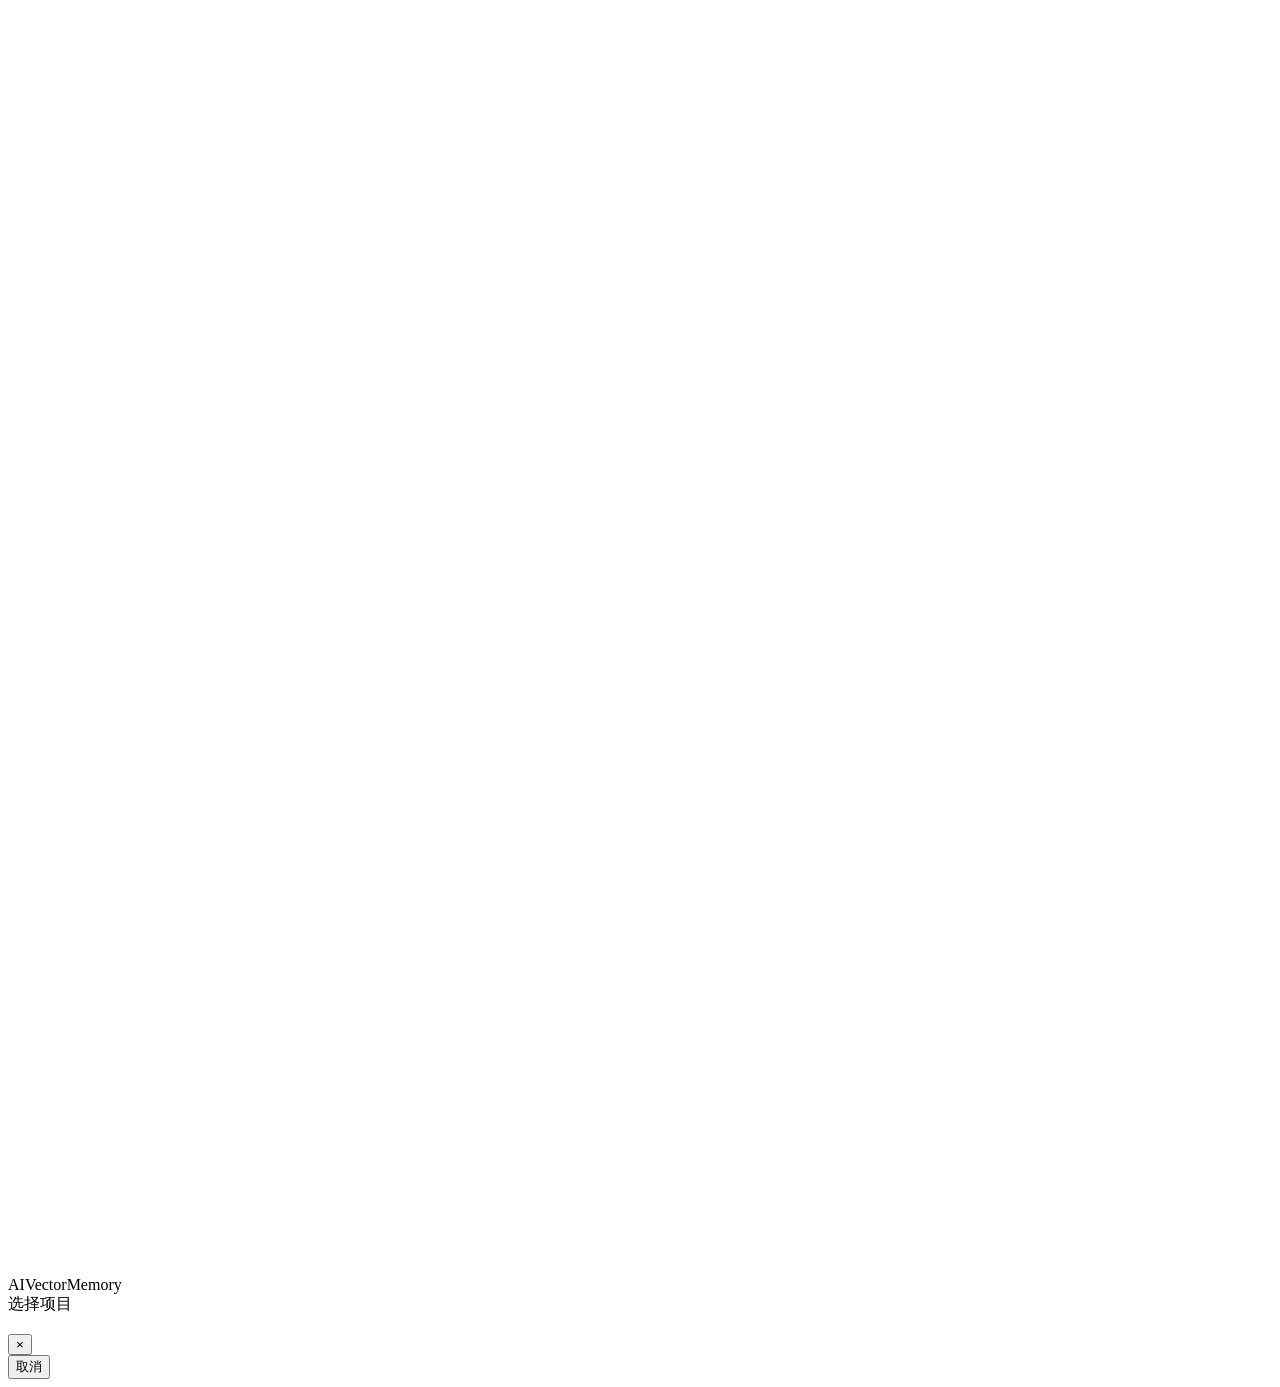
==== aivectormemory/web/static/index.html @ 80e7e63c "feat: Web看板增加--quiet/--daemon参数、问题跟踪增删改归档、全部列表页点击行弹编辑" ====
<!DOCTYPE html>
<html lang="zh-CN">
<head>
<meta charset="UTF-8">
<meta name="viewport" content="width=device-width, initial-scale=1.0">
<title>AIVectorMemory 看板</title>
<link rel="stylesheet" href="/style.css">
</head>
<body>
<div id="project-select" class="project-select">
  <div class="project-select__header">
    <div class="project-select__logo">
      <svg viewBox="0 0 28 28" fill="none">
        <line class="edge" x1="14" y1="6" x2="6" y2="16"/>
        <line class="edge" x1="14" y1="6" x2="22" y2="16"/>
        <line class="edge" x1="6" y1="16" x2="22" y2="16"/>
        <line class="edge" x1="14" y1="6" x2="14" y2="24"/>
        <line class="edge" x1="6" y1="16" x2="14" y2="24"/>
        <line class="edge" x1="22" y1="16" x2="14" y2="24"/>
        <circle class="node" cx="14" cy="6" r="3.5"/>
        <circle class="node" cx="6" cy="16" r="3"/>
        <circle class="node" cx="22" cy="16" r="3"/>
        <circle class="node" cx="14" cy="24" r="2.5"/>
      </svg>
      <span>AIVectorMemory</span>
    </div>
    <div class="project-select__title" data-i18n="selectProject">选择项目</div>
  </div>
  <div id="lang-switcher-project" class="lang-switcher lang-switcher--topright"></div>
  <div id="project-grid" class="project-grid"></div>
  <div id="project-select-footer" class="project-select__footer"></div>
</div>
<div id="app" style="display:none">
  <nav class="sidebar">
    <div class="logo">
      <svg class="logo-icon" viewBox="0 0 28 28" fill="none">
        <line class="edge" x1="14" y1="6" x2="6" y2="16"/>
        <line class="edge" x1="14" y1="6" x2="22" y2="16"/>
        <line class="edge" x1="6" y1="16" x2="22" y2="16"/>
        <line class="edge" x1="14" y1="6" x2="14" y2="24"/>
        <line class="edge" x1="6" y1="16" x2="14" y2="24"/>
        <line class="edge" x1="22" y1="16" x2="14" y2="24"/>
        <circle class="node" cx="14" cy="6" r="3.5"/>
        <circle class="node" cx="6" cy="16" r="3"/>
        <circle class="node" cx="22" cy="16" r="3"/>
        <circle class="node" cx="14" cy="24" r="2.5"/>
      </svg>
      <span>AIVectorMemory</span>
    </div>
    <div id="sidebar-project-info" class="sidebar-project-info" style="display:none">
      <svg viewBox="0 0 24 24" fill="none" stroke="currentColor" stroke-width="2"><polyline points="15 18 9 12 15 6"/></svg>
      <span class="sidebar-project-info__name" id="sidebar-project-name"></span>
    </div>
    <ul class="nav-list">
      <li class="nav-item active" data-tab="stats">
        <svg class="nav-icon" viewBox="0 0 24 24" fill="none" stroke="currentColor" stroke-width="2"><rect x="3" y="3" width="7" height="7"/><rect x="14" y="3" width="7" height="7"/><rect x="3" y="14" width="7" height="7"/><rect x="14" y="14" width="7" height="7"/></svg>
        <span data-i18n="stats">统计概览</span>
      </li>
      <li class="nav-item" data-tab="project-memories">
        <svg class="nav-icon" viewBox="0 0 24 24" fill="none" stroke="currentColor" stroke-width="2"><path d="M22 19a2 2 0 0 1-2 2H4a2 2 0 0 1-2-2V5a2 2 0 0 1 2-2h5l2 3h9a2 2 0 0 1 2 2z"/></svg>
        <span data-i18n="projectMemories">项目记忆</span>
      </li>
      <li class="nav-item" data-tab="user-memories">
        <svg class="nav-icon" viewBox="0 0 24 24" fill="none" stroke="currentColor" stroke-width="2"><path d="M20 21v-2a4 4 0 0 0-4-4H8a4 4 0 0 0-4 4v2"/><circle cx="12" cy="7" r="4"/></svg>
        <span data-i18n="globalMemories">全局记忆</span>
      </li>
      <li class="nav-item" data-tab="status">
        <svg class="nav-icon" viewBox="0 0 24 24" fill="none" stroke="currentColor" stroke-width="2"><polyline points="22 12 18 12 15 21 9 3 6 12 2 12"/></svg>
        <span data-i18n="sessionStatus">会话状态</span>
      </li>
      <li class="nav-item" data-tab="tags">
        <svg class="nav-icon" viewBox="0 0 24 24" fill="none" stroke="currentColor" stroke-width="2"><path d="M20.59 13.41l-7.17 7.17a2 2 0 0 1-2.83 0L2 12V2h10l8.59 8.59a2 2 0 0 1 0 2.82z"/><line x1="7" y1="7" x2="7.01" y2="7"/></svg>
        <span data-i18n="tagManagement">标签管理</span>
      </li>
      <li class="nav-item" data-tab="issues">
        <svg class="nav-icon" viewBox="0 0 24 24" fill="none" stroke="currentColor" stroke-width="2"><circle cx="12" cy="12" r="10"/><line x1="12" y1="8" x2="12" y2="12"/><line x1="12" y1="16" x2="12.01" y2="16"/></svg>
        <span data-i18n="issueTracking">问题跟踪</span>
      </li>
    </ul>
    <div class="sidebar-decor">
      <svg viewBox="0 0 192 60" fill="none">
        <line class="edge-flow" x1="20" y1="30" x2="60" y2="15" stroke="#6366F1" stroke-width="1"/>
        <line class="edge-flow" x1="60" y1="15" x2="96" y2="40" stroke="#818CF8" stroke-width="1"/>
        <line class="edge-flow" x1="96" y1="40" x2="140" y2="20" stroke="#3B82F6" stroke-width="1"/>
        <line class="edge-flow" x1="140" y1="20" x2="172" y2="35" stroke="#06B6D4" stroke-width="1"/>
        <line class="edge-flow" x1="20" y1="30" x2="96" y2="40" stroke="#4F46E5" stroke-width="0.5" opacity="0.3"/>
        <line class="edge-flow" x1="60" y1="15" x2="140" y2="20" stroke="#818CF8" stroke-width="0.5" opacity="0.3"/>
        <circle class="node-pulse" cx="20" cy="30" r="3" fill="#6366F1"/>
        <circle class="node-pulse" cx="60" cy="15" r="4" fill="#818CF8"/>
        <circle class="node-pulse" cx="96" cy="40" r="3.5" fill="#3B82F6"/>
        <circle class="node-pulse" cx="140" cy="20" r="3" fill="#06B6D4"/>
        <circle class="node-pulse" cx="172" cy="35" r="2.5" fill="#22D3EE"/>
      </svg>
    </div>
  </nav>
  <main class="content">
    <div id="lang-switcher-sidebar" class="lang-switcher lang-switcher--topright"></div>
    <section id="tab-stats" class="tab-panel active">
      <div class="page-header"><h2 class="page-title" data-i18n="stats">统计概览</h2></div>
      <div id="stats-content" class="stats-grid"></div>
      <div id="vector-network-container"></div>
    </section>
    <section id="tab-project-memories" class="tab-panel">
      <div class="page-header">
        <h2 class="page-title" data-i18n="projectMemories">项目记忆</h2>
        <span id="project-count" class="page-count"></span>
      </div>
      <div class="toolbar">
        <div class="search-box">
          <svg class="search-icon" viewBox="0 0 24 24" fill="none" stroke="currentColor" stroke-width="2"><circle cx="11" cy="11" r="8"/><line x1="21" y1="21" x2="16.65" y2="16.65"/></svg>
          <input type="text" id="project-search" placeholder="搜索项目记忆..." data-i18n-placeholder="searchProject" class="search-input">
          <button class="search-clear hidden" id="project-search-clear">&times;</button>
        </div>
        <div class="toolbar-right">
          <button class="btn btn--secondary btn--sm" id="btn-export" data-i18n="exportBtn">导出</button>
          <button class="btn btn--secondary btn--sm" id="btn-import" data-i18n="importBtn">导入</button>
          <input type="file" id="import-file" accept=".json" style="display:none">
        </div>
      </div>
      <div id="project-memory-list" class="card-list"></div>
      <div id="project-pager" class="pager"></div>
    </section>
    <section id="tab-user-memories" class="tab-panel">
      <div class="page-header">
        <h2 class="page-title" data-i18n="globalMemories">全局记忆</h2>
        <span id="user-count" class="page-count"></span>
      </div>
      <div class="toolbar">
        <div class="search-box">
          <svg class="search-icon" viewBox="0 0 24 24" fill="none" stroke="currentColor" stroke-width="2"><circle cx="11" cy="11" r="8"/><line x1="21" y1="21" x2="16.65" y2="16.65"/></svg>
          <input type="text" id="user-search" placeholder="搜索全局记忆..." data-i18n-placeholder="searchGlobal" class="search-input">
          <button class="search-clear hidden" id="user-search-clear">&times;</button>
        </div>
      </div>
      <div id="user-memory-list" class="card-list"></div>
      <div id="user-pager" class="pager"></div>
    </section>
    <section id="tab-status" class="tab-panel">
      <div class="page-header"><h2 class="page-title" data-i18n="sessionStatus">会话状态</h2></div>
      <div id="status-content" class="status-panel"></div>
    </section>
    <section id="tab-tags" class="tab-panel">
      <div class="page-header">
        <h2 class="page-title" data-i18n="tagManagement">标签管理</h2>
        <span id="tag-total-count" class="page-count"></span>
      </div>
      <div class="toolbar">
        <div class="search-box">
          <svg class="search-icon" viewBox="0 0 24 24" fill="none" stroke="currentColor" stroke-width="2"><circle cx="11" cy="11" r="8"/><line x1="21" y1="21" x2="16.65" y2="16.65"/></svg>
          <input type="text" id="tag-search" placeholder="搜索标签..." data-i18n-placeholder="searchTag" class="search-input">
          <button class="search-clear hidden" id="tag-search-clear">&times;</button>
        </div>
      </div>
      <div id="tag-batch-bar" class="batch-bar" style="display:none">
        <span class="batch-bar__info"><span data-i18n="selected">已选</span> <strong id="tag-selected-count">0</strong> <span data-i18n="tagsUnit">个标签</span></span>
        <button class="btn btn--primary btn--sm" id="tag-batch-merge" data-i18n="batchMerge">合并为...</button>
        <button class="btn btn--danger btn--sm" id="tag-batch-delete" data-i18n="batchDelete">批量删除</button>
        <button class="btn btn--ghost btn--sm" id="tag-batch-cancel" data-i18n="cancelSelect">取消选择</button>
      </div>
      <table class="tag-table">
        <thead>
          <tr>
            <th style="width:40px"><label class="select-all"><input type="checkbox" id="tag-select-all"></label></th>
            <th data-i18n="tagName">标签名</th>
            <th style="width:100px" data-i18n="memoryCount">记忆数</th>
            <th style="width:160px" data-i18n="actions">操作</th>
          </tr>
        </thead>
        <tbody id="tag-table-body"></tbody>
      </table>
    </section>
    <section id="tab-issues" class="tab-panel">
      <div class="page-header"><h2 class="page-title" data-i18n="issueTracking">问题跟踪</h2></div>
      <div class="toolbar">
        <input type="date" id="issue-date" class="filter-input">
        <select id="issue-status-filter" class="filter-select">
          <option value="" data-i18n="allStatus">全部状态</option>
          <option value="pending" data-i18n="status.pending">待处理</option>
          <option value="in_progress" data-i18n="status.in_progress">进行中</option>
          <option value="completed" data-i18n="status.completed">已完成</option>
          <option value="archived" data-i18n="status.archived">已归档</option>
        </select>
        <div class="toolbar-right">
          <button class="btn btn--primary btn--sm" id="btn-add-issue" data-i18n="addIssue">添加问题</button>
        </div>
      </div>
      <div id="issue-list" class="card-list"></div>
    </section>
  </main>
</div>
<div id="modal" class="modal hidden">
  <div class="modal-overlay"></div>
  <div class="modal-body">
    <div class="modal-header">
      <h3 id="modal-title"></h3>
      <button class="modal-close">&times;</button>
    </div>
    <div id="modal-content"></div>
    <div class="modal-footer">
      <button class="btn btn--secondary modal-close" data-i18n="cancel">取消</button>
      <button id="modal-save" class="btn btn--primary" style="display:none" data-i18n="save">保存</button>
    </div>
  </div>
</div>
<div id="toast-container" class="toast-container"></div>
<script src="/i18n.js"></script>
<script src="/app.js"></script>
</body>
</html>
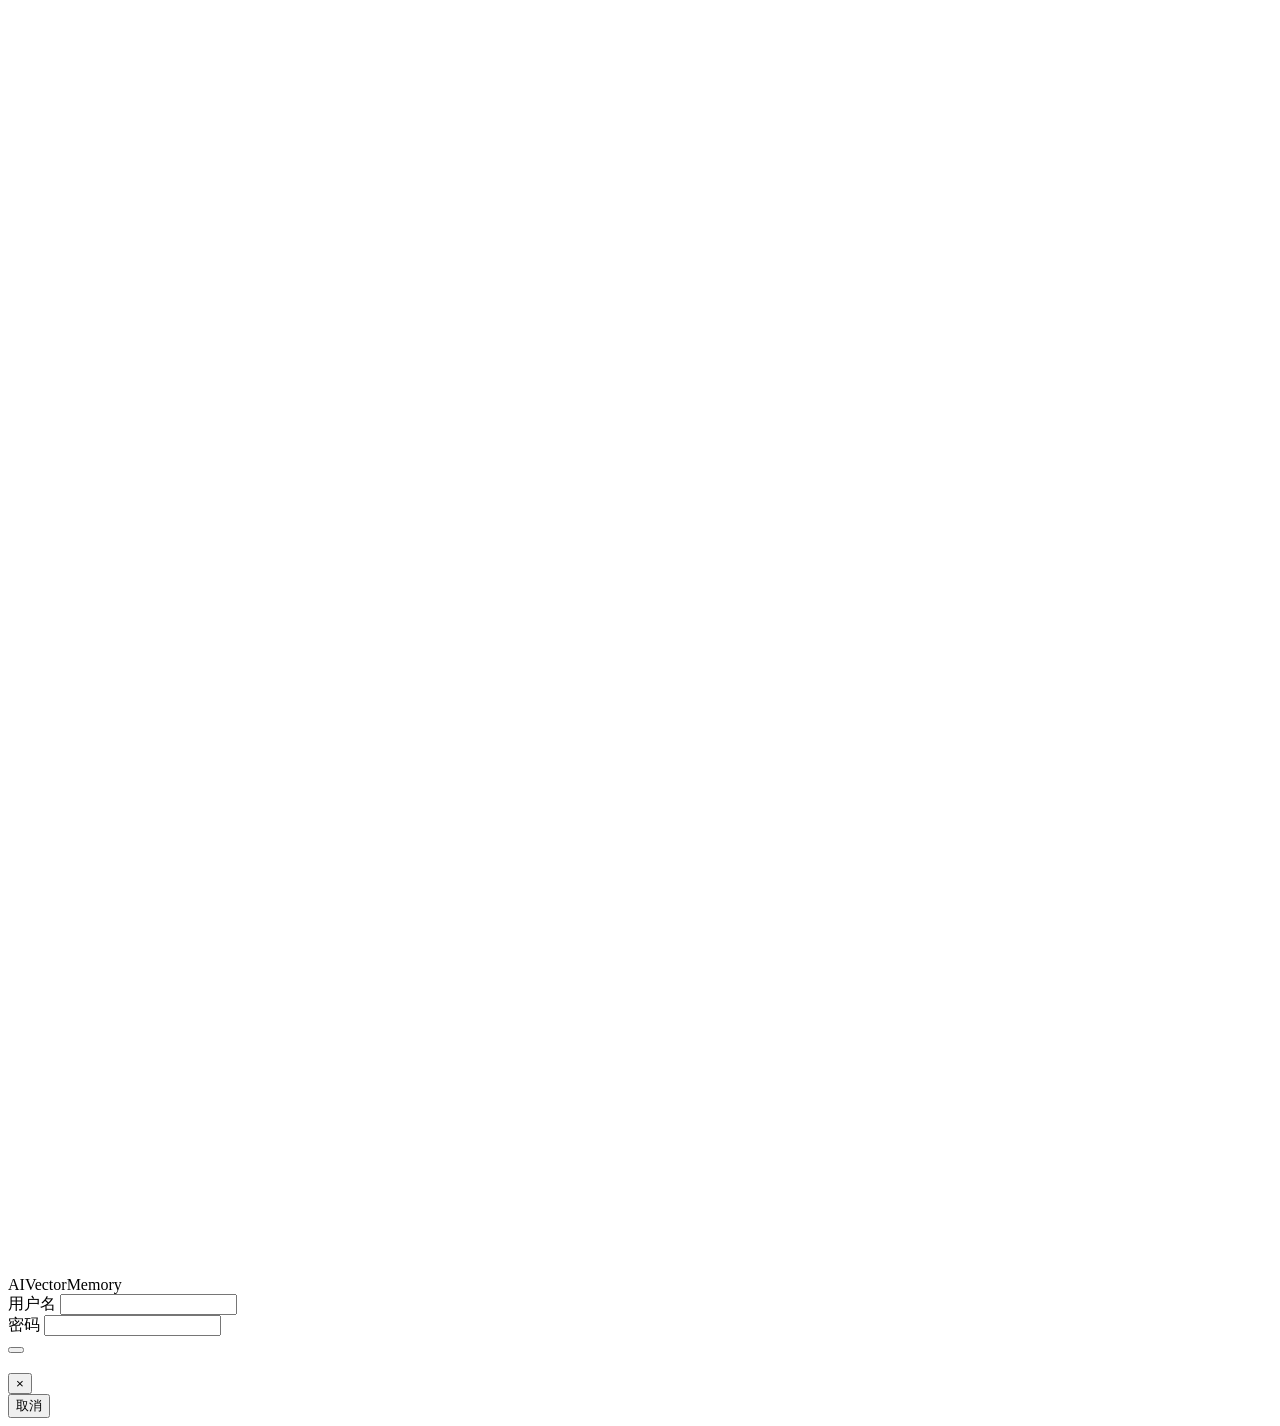
==== commit 860df552: "feat: README 引言重写 + 项目选择页用户信息显示 - README 引言段落重写：对比 MD 文件记忆模式弊端 vs AIVectorMemory 优势 - 同步 6 个语言版本 REA" ====
--- a/aivectormemory/web/static/index.html
+++ b/aivectormemory/web/static/index.html
@@ -7,7 +7,43 @@
 <link rel="stylesheet" href="/style.css">
 </head>
 <body>
-<div id="project-select" class="project-select">
+<div id="auth-page" class="auth-page">
+  <div class="auth-card">
+    <div class="auth-logo">
+      <svg viewBox="0 0 28 28" fill="none">
+        <line class="edge" x1="14" y1="6" x2="6" y2="16"/><line class="edge" x1="14" y1="6" x2="22" y2="16"/>
+        <line class="edge" x1="6" y1="16" x2="22" y2="16"/><line class="edge" x1="14" y1="6" x2="14" y2="24"/>
+        <circle class="node" cx="14" cy="6" r="3.5"/><circle class="node" cx="6" cy="16" r="3"/>
+        <circle class="node" cx="22" cy="16" r="3"/><circle class="node" cx="14" cy="24" r="2.5"/>
+      </svg>
+      <span>AIVectorMemory</span>
+    </div>
+    <div id="auth-title" class="auth-title"></div>
+    <div id="auth-desc" class="auth-desc"></div>
+    <div id="auth-error" class="auth-error" style="display:none"></div>
+    <form id="auth-form" autocomplete="on">
+      <div class="form-group">
+        <label class="form-label" data-i18n="auth.username">用户名</label>
+        <input id="auth-username" class="form-input" type="text" autocomplete="username">
+      </div>
+      <div class="form-group">
+        <label class="form-label" data-i18n="auth.password">密码</label>
+        <input id="auth-password" class="form-input" type="password" autocomplete="current-password">
+      </div>
+      <div id="auth-confirm-group" class="form-group" style="display:none">
+        <label class="form-label" data-i18n="auth.confirmPassword">确认密码</label>
+        <input id="auth-confirm-password" class="form-input" type="password" autocomplete="new-password">
+      </div>
+      <button id="auth-submit" class="btn btn--primary btn--full" type="submit"></button>
+    </form>
+    <div id="auth-switch" class="auth-switch"></div>
+  </div>
+</div>
+<div id="project-select" class="project-select" style="display:none">
+  <div class="project-select__toolbar">
+    <div id="lang-switcher-project" class="lang-switcher"></div>
+    <div class="project-select__user" id="project-select-user"></div>
+  </div>
   <div class="project-select__header">
     <div class="project-select__logo">
       <svg viewBox="0 0 28 28" fill="none">
@@ -26,7 +62,6 @@
     </div>
     <div class="project-select__title" data-i18n="selectProject">选择项目</div>
   </div>
-  <div id="lang-switcher-project" class="lang-switcher lang-switcher--topright"></div>
   <div id="project-grid" class="project-grid"></div>
   <div id="project-select-footer" class="project-select__footer"></div>
 </div>
@@ -52,10 +87,23 @@
       <span class="sidebar-project-info__name" id="sidebar-project-name"></span>
     </div>
     <ul class="nav-list">
+      <li class="nav-section-label" data-i18n="sectionMemory">记忆</li>
       <li class="nav-item active" data-tab="stats">
         <svg class="nav-icon" viewBox="0 0 24 24" fill="none" stroke="currentColor" stroke-width="2"><rect x="3" y="3" width="7" height="7"/><rect x="14" y="3" width="7" height="7"/><rect x="3" y="14" width="7" height="7"/><rect x="14" y="14" width="7" height="7"/></svg>
         <span data-i18n="stats">统计概览</span>
       </li>
+      <li class="nav-item" data-tab="status">
+        <svg class="nav-icon" viewBox="0 0 24 24" fill="none" stroke="currentColor" stroke-width="2"><polyline points="22 12 18 12 15 21 9 3 6 12 2 12"/></svg>
+        <span data-i18n="sessionStatus">会话状态</span>
+      </li>
+      <li class="nav-item" data-tab="issues">
+        <svg class="nav-icon" viewBox="0 0 24 24" fill="none" stroke="currentColor" stroke-width="2"><circle cx="12" cy="12" r="10"/><line x1="12" y1="8" x2="12" y2="12"/><line x1="12" y1="16" x2="12.01" y2="16"/></svg>
+        <span data-i18n="issueTracking">问题跟踪</span>
+      </li>
+      <li class="nav-item" data-tab="tasks">
+        <svg class="nav-icon" viewBox="0 0 24 24" fill="none" stroke="currentColor" stroke-width="2"><path d="M9 11l3 3L22 4"/><path d="M21 12v7a2 2 0 0 1-2 2H5a2 2 0 0 1-2-2V5a2 2 0 0 1 2-2h11"/></svg>
+        <span data-i18n="taskManagement">任务管理</span>
+      </li>
       <li class="nav-item" data-tab="project-memories">
         <svg class="nav-icon" viewBox="0 0 24 24" fill="none" stroke="currentColor" stroke-width="2"><path d="M22 19a2 2 0 0 1-2 2H4a2 2 0 0 1-2-2V5a2 2 0 0 1 2-2h5l2 3h9a2 2 0 0 1 2 2z"/></svg>
         <span data-i18n="projectMemories">项目记忆</span>
@@ -64,19 +112,30 @@
         <svg class="nav-icon" viewBox="0 0 24 24" fill="none" stroke="currentColor" stroke-width="2"><path d="M20 21v-2a4 4 0 0 0-4-4H8a4 4 0 0 0-4 4v2"/><circle cx="12" cy="7" r="4"/></svg>
         <span data-i18n="globalMemories">全局记忆</span>
       </li>
-      <li class="nav-item" data-tab="status">
-        <svg class="nav-icon" viewBox="0 0 24 24" fill="none" stroke="currentColor" stroke-width="2"><polyline points="22 12 18 12 15 21 9 3 6 12 2 12"/></svg>
-        <span data-i18n="sessionStatus">会话状态</span>
-      </li>
+      <li class="nav-section-label" data-i18n="sectionSystem">系统</li>
       <li class="nav-item" data-tab="tags">
         <svg class="nav-icon" viewBox="0 0 24 24" fill="none" stroke="currentColor" stroke-width="2"><path d="M20.59 13.41l-7.17 7.17a2 2 0 0 1-2.83 0L2 12V2h10l8.59 8.59a2 2 0 0 1 0 2.82z"/><line x1="7" y1="7" x2="7.01" y2="7"/></svg>
         <span data-i18n="tagManagement">标签管理</span>
       </li>
-      <li class="nav-item" data-tab="issues">
-        <svg class="nav-icon" viewBox="0 0 24 24" fill="none" stroke="currentColor" stroke-width="2"><circle cx="12" cy="12" r="10"/><line x1="12" y1="8" x2="12" y2="12"/><line x1="12" y1="16" x2="12.01" y2="16"/></svg>
-        <span data-i18n="issueTracking">问题跟踪</span>
+      <li class="nav-item" data-tab="settings">
+        <svg class="nav-icon" viewBox="0 0 24 24" fill="none" stroke="currentColor" stroke-width="2"><circle cx="12" cy="12" r="3"/><path d="M19.4 15a1.65 1.65 0 0 0 .33 1.82l.06.06a2 2 0 0 1-2.83 2.83l-.06-.06a1.65 1.65 0 0 0-1.82-.33 1.65 1.65 0 0 0-1 1.51V21a2 2 0 0 1-4 0v-.09A1.65 1.65 0 0 0 9 19.4a1.65 1.65 0 0 0-1.82.33l-.06.06a2 2 0 0 1-2.83-2.83l.06-.06A1.65 1.65 0 0 0 5 14.82a1.65 1.65 0 0 0-1.51-1H3a2 2 0 0 1 0-4h.09A1.65 1.65 0 0 0 4.68 9a1.65 1.65 0 0 0-.33-1.82l-.06-.06a2 2 0 0 1 2.83-2.83l.06.06A1.65 1.65 0 0 0 9 4.68a1.65 1.65 0 0 0 1-1.51V3a2 2 0 0 1 4 0v.09a1.65 1.65 0 0 0 1 1.51 1.65 1.65 0 0 0 1.82-.33l.06-.06a2 2 0 0 1 2.83 2.83l-.06.06a1.65 1.65 0 0 0-.33 1.82V9a1.65 1.65 0 0 0 1.51 1H21a2 2 0 0 1 0 4h-.09"/></svg>
+        <span data-i18n="settings">设置</span>
       </li>
     </ul>
+    <div class="sidebar-bottom">
+      <div id="theme-toggle" class="theme-toggle" title="Toggle theme">
+        <svg class="theme-toggle__icon theme-toggle__icon--dark" viewBox="0 0 24 24" fill="none" stroke="currentColor" stroke-width="2"><path d="M21 12.79A9 9 0 1 1 11.21 3 7 7 0 0 0 21 12.79z"/></svg>
+        <svg class="theme-toggle__icon theme-toggle__icon--light" viewBox="0 0 24 24" fill="none" stroke="currentColor" stroke-width="2"><circle cx="12" cy="12" r="5"/><line x1="12" y1="1" x2="12" y2="3"/><line x1="12" y1="21" x2="12" y2="23"/><line x1="4.22" y1="4.22" x2="5.64" y2="5.64"/><line x1="18.36" y1="18.36" x2="19.78" y2="19.78"/><line x1="1" y1="12" x2="3" y2="12"/><line x1="21" y1="12" x2="23" y2="12"/><line x1="4.22" y1="19.78" x2="5.64" y2="18.36"/><line x1="18.36" y1="5.64" x2="19.78" y2="4.22"/></svg>
+        <span data-i18n="toggleTheme">切换主题</span>
+      </div>
+      <div class="sidebar-user" id="sidebar-user">
+        <div class="avatar" id="sidebar-avatar"></div>
+        <div class="sidebar-user-info">
+          <div class="sidebar-user-name" id="sidebar-user-name"></div>
+          <div class="sidebar-user-email" id="sidebar-user-project"></div>
+        </div>
+      </div>
+    </div>
     <div class="sidebar-decor">
       <svg viewBox="0 0 192 60" fill="none">
         <line class="edge-flow" x1="20" y1="30" x2="60" y2="15" stroke="#6366F1" stroke-width="1"/>
@@ -93,10 +152,20 @@
       </svg>
     </div>
   </nav>
-  <main class="content">
-    <div id="lang-switcher-sidebar" class="lang-switcher lang-switcher--topright"></div>
+  <div class="main">
+    <header class="main-header">
+      <div class="main-header-left">
+        <span id="main-header-title" class="main-header-title"></span>
+        <span id="main-header-project" class="main-header-project"></span>
+      </div>
+      <div class="main-header-actions">
+        <div id="lang-switcher-sidebar" class="lang-switcher"></div>
+      </div>
+    </header>
+    <main class="main-content">
     <section id="tab-stats" class="tab-panel active">
       <div class="page-header"><h2 class="page-title" data-i18n="stats">统计概览</h2></div>
+      <div id="block-alert-container"></div>
       <div id="stats-content" class="stats-grid"></div>
       <div id="vector-network-container"></div>
     </section>
@@ -171,22 +240,68 @@
     </section>
     <section id="tab-issues" class="tab-panel">
       <div class="page-header"><h2 class="page-title" data-i18n="issueTracking">问题跟踪</h2></div>
+      <div class="toolbar toolbar--wrap">
+        <div class="toolbar-group">
+          <input type="date" id="issue-date" class="filter-input">
+          <select id="issue-status-filter" class="filter-select">
+            <option value="all" data-i18n="allIncludeArchived" selected>全部（含归档）</option>
+            <option value="" data-i18n="activeOnly">活跃</option>
+            <option value="pending" data-i18n="status.pending">待处理</option>
+            <option value="in_progress" data-i18n="status.in_progress">进行中</option>
+            <option value="completed" data-i18n="status.completed">已完成</option>
+            <option value="archived" data-i18n="status.archived">已归档</option>
+          </select>
+        </div>
+        <div class="search-box search-box--toolbar">
+          <svg class="search-icon" viewBox="0 0 24 24" fill="none" stroke="currentColor" stroke-width="2"><circle cx="11" cy="11" r="8"/><line x1="21" y1="21" x2="16.65" y2="16.65"/></svg>
+          <input type="text" id="issue-search" class="search-input" placeholder="搜索问题..." data-i18n-placeholder="searchIssue">
+          <button class="search-clear hidden" id="issue-search-clear">&times;</button>
+        </div>
+        <button class="btn btn--primary btn--sm" id="btn-issue-search" data-i18n="search">搜索</button>
+        <button class="btn btn--outline btn--sm" id="btn-issue-all" data-i18n="viewAll">查看全部</button>
+        <button class="btn btn--outline btn--sm" id="btn-issue-today" data-i18n="today">今天</button>
+        <div class="toolbar-group">
+          <button class="btn btn--outline btn--sm" id="btn-issue-pending" data-i18n="status.pending">待处理</button>
+          <button class="btn btn--outline btn--sm" id="btn-issue-inprogress" data-i18n="status.in_progress">进行中</button>
+          <button class="btn btn--outline btn--sm" id="btn-issue-completed" data-i18n="status.completed">已完成</button>
+          <button class="btn btn--outline btn--sm" id="btn-issue-archived" data-i18n="status.archived">已归档</button>
+        </div>
+        <div class="toolbar-right">
+          <button class="btn btn--primary btn--sm" id="btn-add-issue" data-i18n="addIssue">添加问题</button>
+        </div>
+      </div>
+      <div id="issue-list" class="card-list"></div>
+      <div id="issue-pager" class="pager"></div>
+    </section>
+    <section id="tab-tasks" class="tab-panel">
+      <div class="page-header"><h2 class="page-title" data-i18n="taskManagement">任务管理</h2></div>
       <div class="toolbar">
-        <input type="date" id="issue-date" class="filter-input">
-        <select id="issue-status-filter" class="filter-select">
+        <select id="task-feature-filter" class="filter-select">
+          <option value="" data-i18n="allFeatures">全部功能</option>
+        </select>
+        <select id="task-status-filter" class="filter-select">
           <option value="" data-i18n="allStatus">全部状态</option>
           <option value="pending" data-i18n="status.pending">待处理</option>
           <option value="in_progress" data-i18n="status.in_progress">进行中</option>
           <option value="completed" data-i18n="status.completed">已完成</option>
+          <option value="skipped" data-i18n="status.skipped">已跳过</option>
           <option value="archived" data-i18n="status.archived">已归档</option>
         </select>
-        <div class="toolbar-right">
-          <button class="btn btn--primary btn--sm" id="btn-add-issue" data-i18n="addIssue">添加问题</button>
-        </div>
-      </div>
-      <div id="issue-list" class="card-list"></div>
-    </section>
-  </main>
+        <div class="search-box search-box--toolbar">
+          <svg class="search-icon" viewBox="0 0 24 24" fill="none" stroke="currentColor" stroke-width="2"><circle cx="11" cy="11" r="8"/><line x1="21" y1="21" x2="16.65" y2="16.65"/></svg>
+          <input type="text" id="task-search" class="search-input" placeholder="搜索任务..." data-i18n-placeholder="searchTask">
+          <button class="search-clear hidden" id="task-search-clear">&times;</button>
+        </div>
+        <div class="toolbar-right"><button class="btn btn--primary btn--sm" onclick="addFeatureGroup()" data-i18n="addFeatureGroup">新增功能组</button></div>
+      </div>
+      <div id="task-list" class="task-groups"></div>
+    </section>
+    <section id="tab-settings" class="tab-panel">
+      <div class="page-header"><h2 class="page-title" data-i18n="settings">设置</h2></div>
+      <div id="settings-content"></div>
+    </section>
+    </main>
+  </div>
 </div>
 <div id="modal" class="modal hidden">
   <div class="modal-overlay"></div>
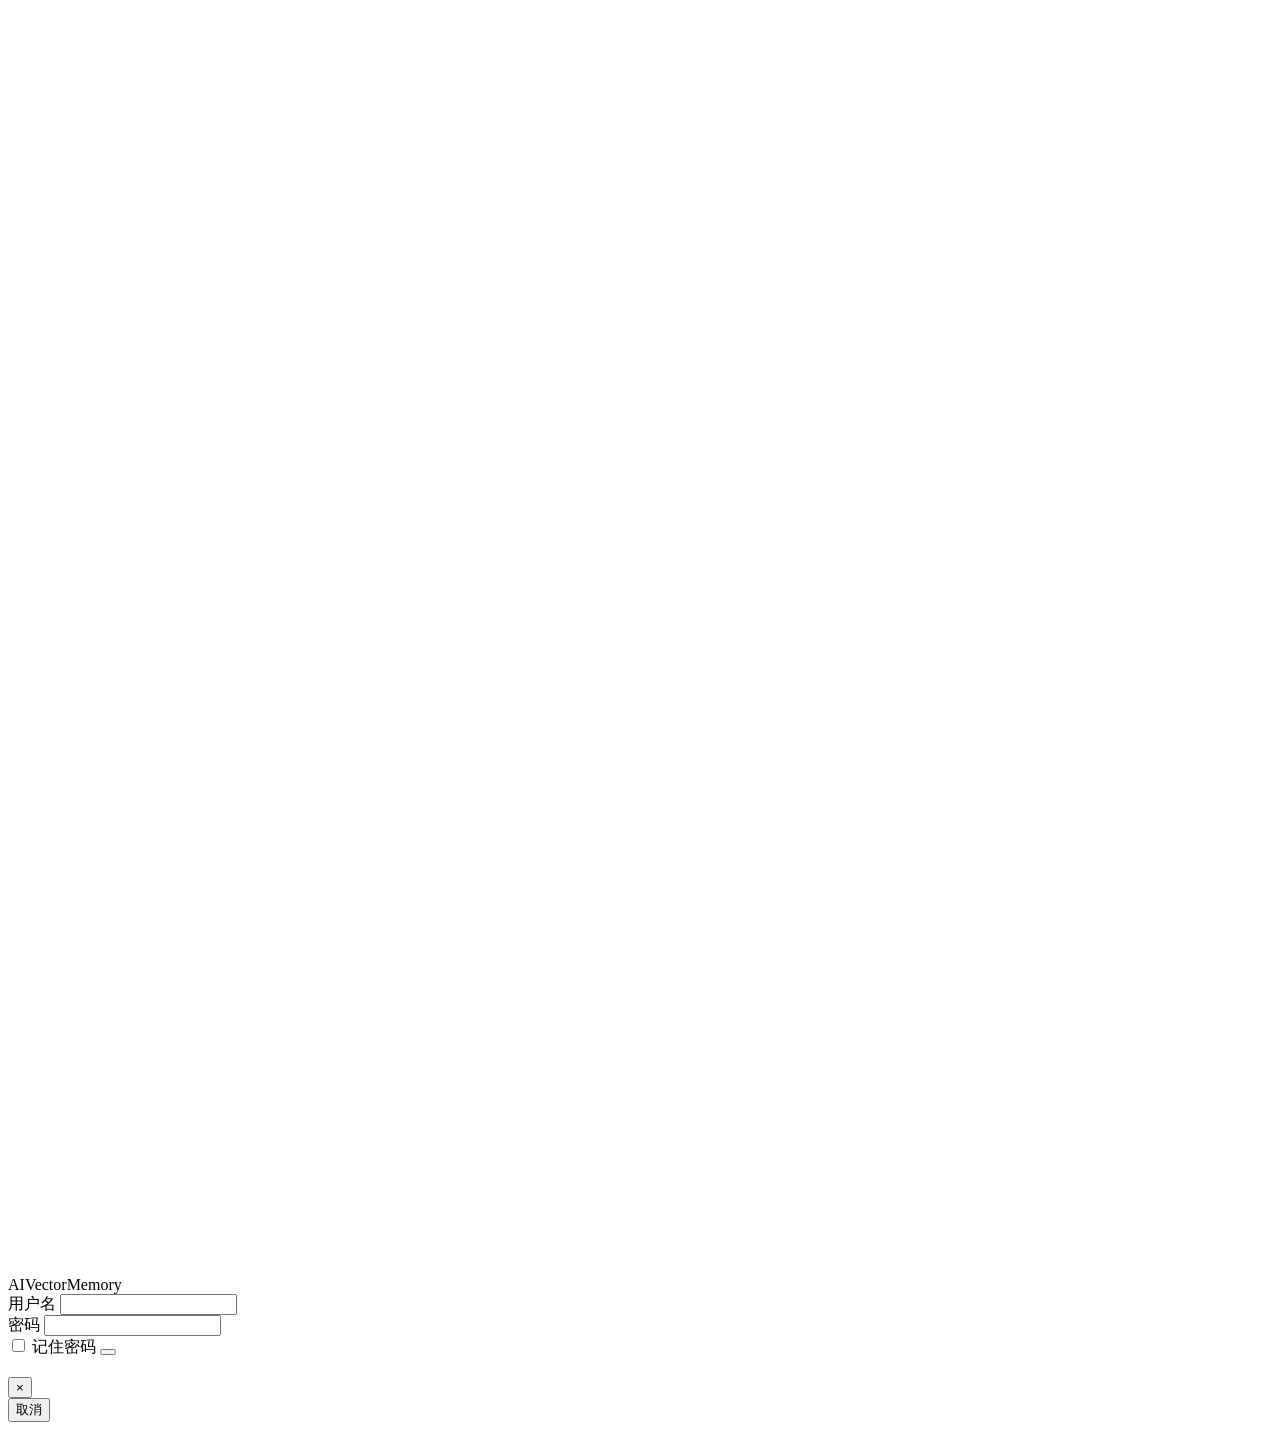
==== commit 0ee0696a: "feat: v2.1.11 — 桌面端记忆删除修复（confirm→Modal）+ Web 看板批量删除功能 + 7语言 i18n 同步" ====
--- a/aivectormemory/web/static/index.html
+++ b/aivectormemory/web/static/index.html
@@ -34,6 +34,10 @@
         <label class="form-label" data-i18n="auth.confirmPassword">确认密码</label>
         <input id="auth-confirm-password" class="form-input" type="password" autocomplete="new-password">
       </div>
+      <label id="auth-remember-group" class="remember-check">
+        <input id="auth-remember" type="checkbox">
+        <span data-i18n="auth.rememberPassword">记住密码</span>
+      </label>
       <button id="auth-submit" class="btn btn--primary btn--full" type="submit"></button>
     </form>
     <div id="auth-switch" class="auth-switch"></div>
@@ -181,10 +185,17 @@
           <button class="search-clear hidden" id="project-search-clear">&times;</button>
         </div>
         <div class="toolbar-right">
+          <button class="btn btn--secondary btn--sm" id="btn-batch-project" data-i18n="batchMode">批量操作</button>
           <button class="btn btn--secondary btn--sm" id="btn-export" data-i18n="exportBtn">导出</button>
           <button class="btn btn--secondary btn--sm" id="btn-import" data-i18n="importBtn">导入</button>
           <input type="file" id="import-file" accept=".json" style="display:none">
         </div>
+      </div>
+      <div id="project-batch-bar" class="batch-bar" style="display:none">
+        <label class="batch-bar__select-all"><input type="checkbox" id="project-select-all"> <span data-i18n="selectAll">全选</span></label>
+        <span class="batch-bar__info"><span data-i18n="selected">已选</span> <strong id="project-selected-count">0</strong> <span data-i18n="items">条</span></span>
+        <button class="btn btn--danger btn--sm" id="project-batch-delete" data-i18n="batchDelete">批量删除</button>
+        <button class="btn btn--ghost btn--sm" id="project-batch-cancel" data-i18n="cancel">取消</button>
       </div>
       <div id="project-memory-list" class="card-list"></div>
       <div id="project-pager" class="pager"></div>
@@ -200,6 +211,15 @@
           <input type="text" id="user-search" placeholder="搜索全局记忆..." data-i18n-placeholder="searchGlobal" class="search-input">
           <button class="search-clear hidden" id="user-search-clear">&times;</button>
         </div>
+        <div class="toolbar-right">
+          <button class="btn btn--secondary btn--sm" id="btn-batch-user" data-i18n="batchMode">批量操作</button>
+        </div>
+      </div>
+      <div id="user-batch-bar" class="batch-bar" style="display:none">
+        <label class="batch-bar__select-all"><input type="checkbox" id="user-select-all"> <span data-i18n="selectAll">全选</span></label>
+        <span class="batch-bar__info"><span data-i18n="selected">已选</span> <strong id="user-selected-count">0</strong> <span data-i18n="items">条</span></span>
+        <button class="btn btn--danger btn--sm" id="user-batch-delete" data-i18n="batchDelete">批量删除</button>
+        <button class="btn btn--ghost btn--sm" id="user-batch-cancel" data-i18n="cancel">取消</button>
       </div>
       <div id="user-memory-list" class="card-list"></div>
       <div id="user-pager" class="pager"></div>
